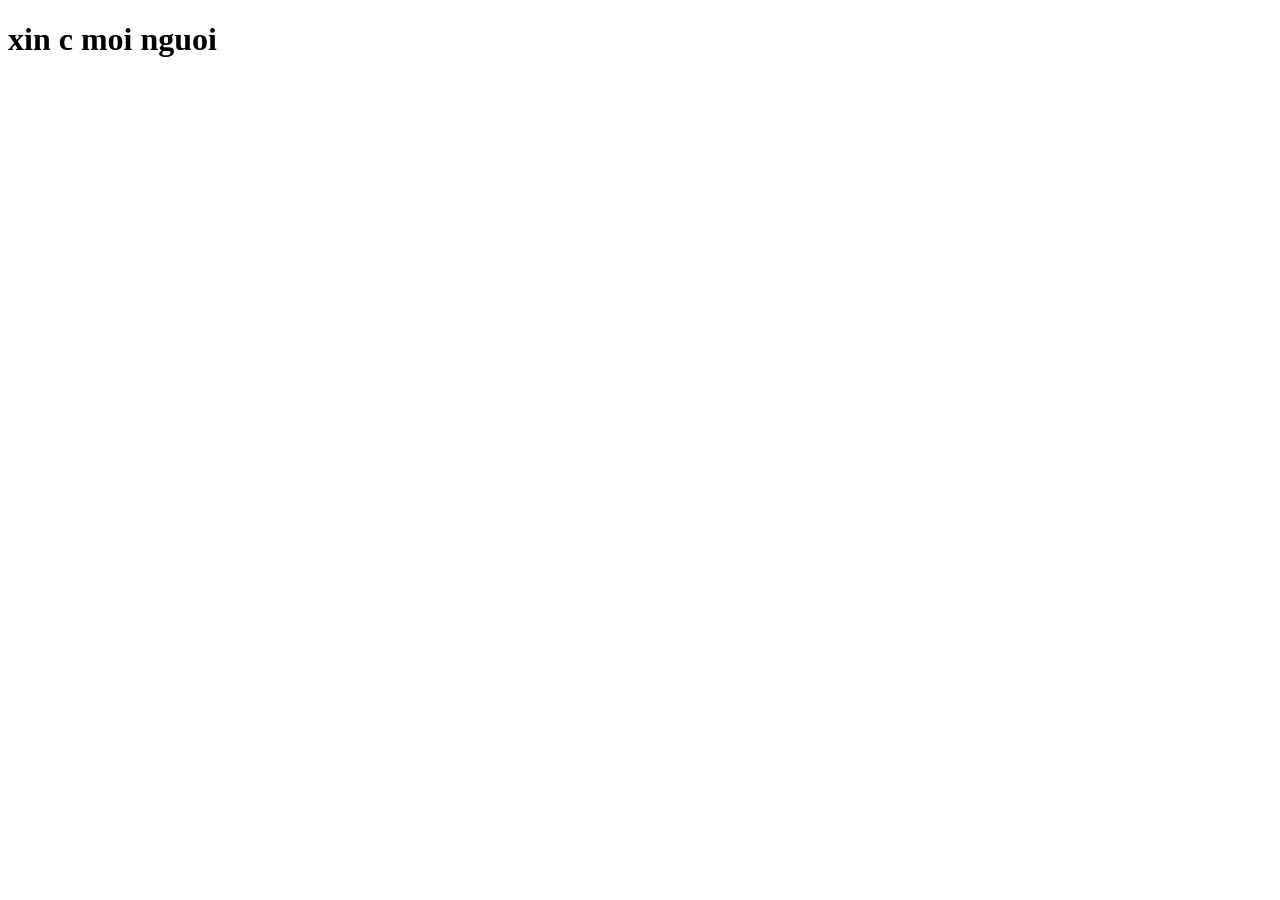
==== index.html @ c5f4202f "buoi111" ====
<!DOCTYPE html>
<html lang="en">
<head>
    <meta charset="UTF-8">
    <meta name="viewport" content="width=device-width, initial-scale=1.0">
    <title>Document</title>
</head>
<body>
    <h1>xin c moi nguoi</h1>
</body>
</html>
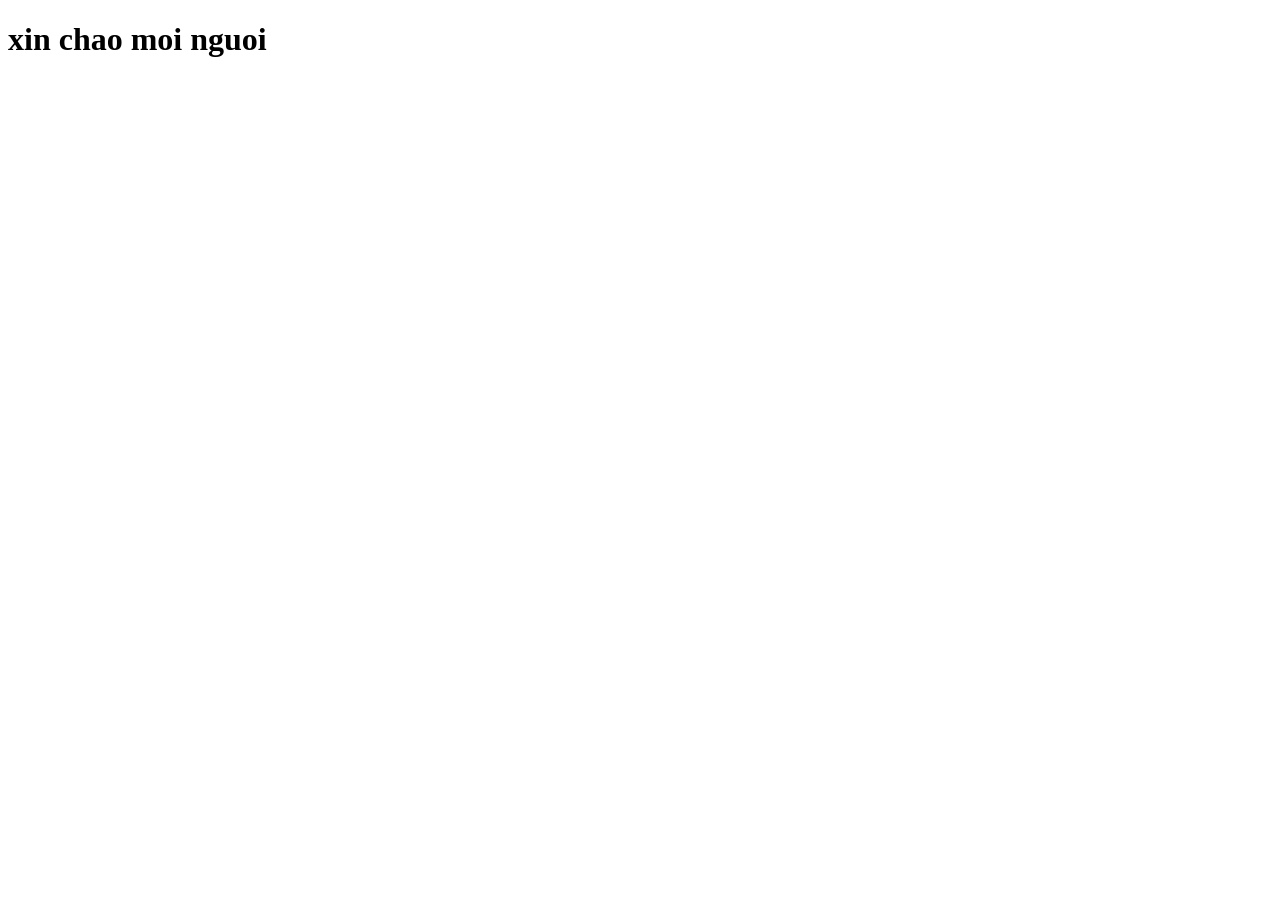
==== commit 4a56a2ac: "test" ====
--- a/index.html
+++ b/index.html
@@ -1,11 +1,11 @@
 <!DOCTYPE html>
 <html lang="en">
-<head>
-    <meta charset="UTF-8">
-    <meta name="viewport" content="width=device-width, initial-scale=1.0">
+  <head>
+    <meta charset="UTF-8" />
+    <meta name="viewport" content="width=device-width, initial-scale=1.0" />
     <title>Document</title>
-</head>
-<body>
-    <h1>xin c moi nguoi</h1>
-</body>
-</html>+  </head>
+  <body>
+    <h1>xin chao moi nguoi</h1>
+  </body>
+</html>
